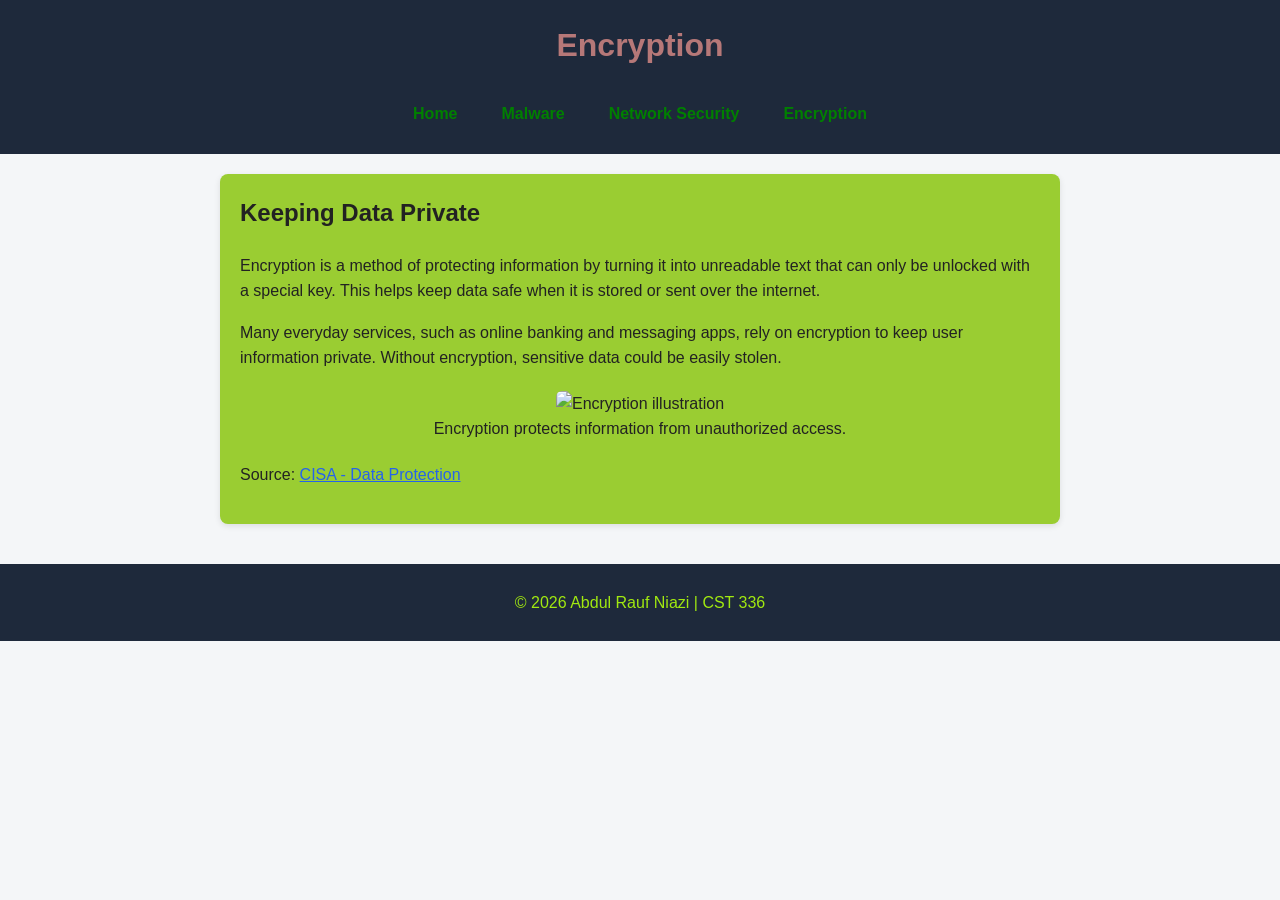
==== encryption.html @ c60c80bf "Add files via upload" ====
<!DOCTYPE html>
<html lang="en">
<head>
  <meta charset="UTF-8">
  <meta name="viewport" content="width=device-width, initial-scale=1.0">
  <title>Encryption</title>
  <link rel="stylesheet" href="styles.css">
</head>
<body>

<header class="header">
  <h1>Encryption</h1>
  <nav class="navbar">
    <a href="index.html">Home</a>
    <a href="malware.html">Malware</a>
    <a href="network.html">Network Security</a>
    <a href="encryption.html">Encryption</a>
  </nav>
</header>

<main class="container">
  <section class="content">
    <h2>Keeping Data Private</h2>
    <p>
      Encryption is a method of protecting information by turning it into unreadable text that can
      only be unlocked with a special key. This helps keep data safe when it is stored or sent over
      the internet.
    </p>
    <p>
      Many everyday services, such as online banking and messaging apps, rely on encryption to keep
      user information private. Without encryption, sensitive data could be easily stolen.
    </p>

    <figure>
      <img src="img/encryption.jpg" alt="Encryption illustration">
      <figcaption>Encryption protects information from unauthorized access.</figcaption>
    </figure>

    <p>
      Source:
      <a href="https://www.cisa.gov/data-protection" target="_blank">CISA - Data Protection</a>
    </p>
  </section>
</main>

<footer class="footer">
  <p>&copy; 2026 Abdul Rauf Niazi | CST 336</p>
</footer>

</body>
</html>
---- styles.css ----
body {
  margin: 0;                     
  padding: 0;                    
  font-family: Arial, sans-serif;
  background-color: #f4f6f8;     
  color: #222;                   
  line-height: 1.6;              
}

.header {
  background-color: #1e293b;     
  color: #b67878;                
  padding: 20px;                 
  text-align: center;            
}


.navbar {
  display: flex;                 
  justify-content: center;       
  gap: 20px;                     
  margin-top: 10px;              
}

.navbar a {
  color: green;                
  text-decoration: none;         
  font-weight: bold;             
  padding: 8px 12px;             
  border-radius: 5px;            
}

.navbar a:hover {
  background-color: #508de2;     
}


.container {
  display: flex;                 
  justify-content: center;       
  padding: 20px;                 
}


.content {
  max-width: 800px;              
  background-color: yellowgreen; 
  padding: 20px;                 
  border-radius: 8px;            
  box-shadow: 0 2px 6px rgba(0,0,0,0.1); 
}


h1, h2 {
  margin-top: 0;                 
}

/* ===== Images ===== */
figure {
  text-align: center;            
  margin: 20px 0;                
}

figure img {
  max-width: 100%;               
  height: auto;                  
  border-radius: 6px;            
}

/* ===== Footer ===== */
.footer {
  background-color: #1e293b;     /* 35 */
  color: rgb(161, 233, 16);                /* 36 */
  text-align: center;            /* 37 */
  padding: 10px;                 /* 38 */
  margin-top: 20px;              /* 39 */
}

/* ===== Links in content ===== */
.content a {
  color: #2563eb;                /* 40 */
}

.content a:hover {
  text-decoration: underline;    /* 41 */
}

/* ===== Page Color Themes ===== */

/* Home page - Blue theme */
.home-page .header,
.home-page .footer {
  background-color: #1e3a8a;
}

.home-page .navbar a:hover {
  background-color: #1d4ed8;
}

/* Malware page - Red theme */
.malware-page .header,
.malware-page .footer {
  background-color: #7f1d1d;
}

.malware-page .navbar a:hover {
  background-color: #991b1b;
}

/* Network page - Green theme */
.network-page .header,
.network-page .footer {
  background-color: #14532d;
}

.network-page .navbar a:hover {
  background-color: #166534;
}

/* Encryption page - Purple theme */
.encryption-page .header,
.encryption-page .footer {
  background-color: #4c1d95;
}

.encryption-page .navbar a:hover {
  background-color: #5b21b6;
}
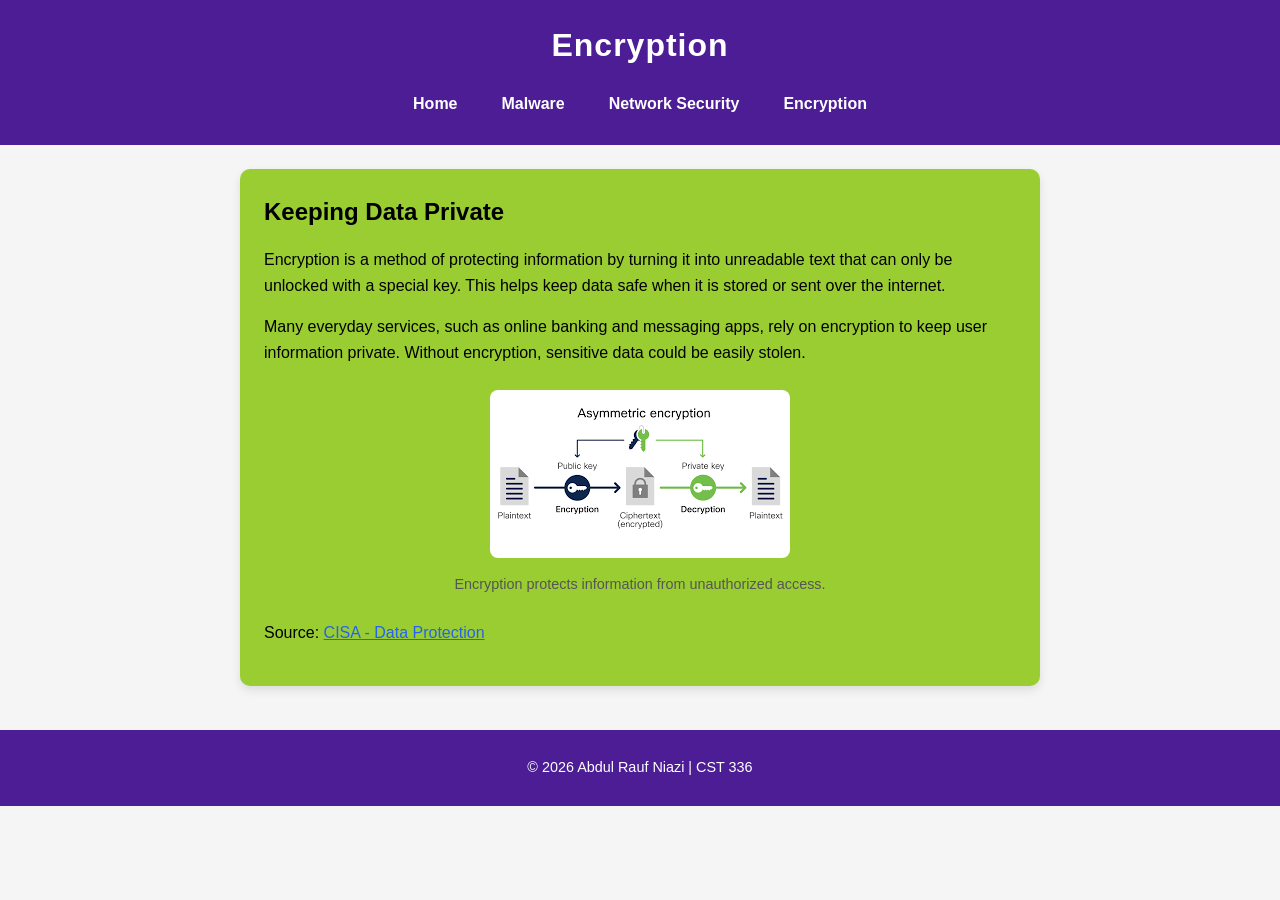
==== commit 884e466c: "Add files via upload" ====
--- a/encryption.html
+++ b/encryption.html
@@ -6,7 +6,7 @@
   <title>Encryption</title>
   <link rel="stylesheet" href="styles.css">
 </head>
-<body>
+<body class="encryption-page">
 
 <header class="header">
   <h1>Encryption</h1>
@@ -38,7 +38,7 @@
 
     <p>
       Source:
-      <a href="https://www.cisa.gov/data-protection" target="_blank">CISA - Data Protection</a>
+      <a href="https://www.cisa.gov/data-protection" target="_blank" rel="noopener">CISA - Data Protection</a>
     </p>
   </section>
 </main>
--- a/styles.css
+++ b/styles.css
@@ -1,129 +1,162 @@
 
 body {
-  margin: 0;                     
-  padding: 0;                    
-  font-family: Arial, sans-serif;
-  background-color: #f4f6f8;     
-  color: #222;                   
-  line-height: 1.6;              
+  margin: 0;
+  padding: 0;
+  font-family: Arial, Helvetica, sans-serif;
+  background-color: whitesmoke;
+  color: black;
+  line-height: 1.6;
 }
 
-.header {
-  background-color: #1e293b;     
-  color: #b67878;                
-  padding: 20px;                 
-  text-align: center;            
+* {
+  box-sizing: border-box;
 }
 
 
+.header {
+  padding: 20px;
+  text-align: center;
+}
+
+.header h1 {
+  margin: 0;
+  font-size: 2rem;
+  letter-spacing: 1px;
+}
+
 .navbar {
-  display: flex;                 
-  justify-content: center;       
-  gap: 20px;                     
-  margin-top: 10px;              
+  display: flex;
+  justify-content: center;
+  align-items: center;
+  gap: 16px;
+  margin-top: 12px;
+  flex-wrap: wrap;
 }
 
 .navbar a {
-  color: green;                
-  text-decoration: none;         
-  font-weight: bold;             
-  padding: 8px 12px;             
-  border-radius: 5px;            
-}
-
-.navbar a:hover {
-  background-color: #508de2;     
+  text-decoration: none;
+  font-weight: bold;
+  padding: 8px 14px;
+  border-radius: 6px;
+  transition: background-color 0.3s, color 0.3s;
 }
 
 
 .container {
-  display: flex;                 
-  justify-content: center;       
-  padding: 20px;                 
+  display: flex;
+  justify-content: center;
+  padding: 24px;
+}
+
+.content {
+  max-width: 800px;
+  width: 100%;
+  background-color:yellowgreen;
+  padding: 24px;
+  border-radius: 10px;
+  box-shadow: 0 4px 10px rgba(0, 0, 0, 0.1);
+}
+
+h2 {
+  margin-top: 0;
+  margin-bottom: 12px;
 }
 
 
-.content {
-  max-width: 800px;              
-  background-color: yellowgreen; 
-  padding: 20px;                 
-  border-radius: 8px;            
-  box-shadow: 0 2px 6px rgba(0,0,0,0.1); 
+figure {
+  text-align: center;
+  margin: 24px 0;
+}
+
+figure img {
+  max-width: 100%;
+  height: auto;
+  border-radius: 8px;
+}
+
+figcaption {
+  margin-top: 8px;
+  font-size: 0.9rem;
+  color: #555;
 }
 
 
-h1, h2 {
-  margin-top: 0;                 
-}
-
-/* ===== Images ===== */
-figure {
-  text-align: center;            
-  margin: 20px 0;                
-}
-
-figure img {
-  max-width: 100%;               
-  height: auto;                  
-  border-radius: 6px;            
-}
-
-/* ===== Footer ===== */
-.footer {
-  background-color: #1e293b;     /* 35 */
-  color: rgb(161, 233, 16);                /* 36 */
-  text-align: center;            /* 37 */
-  padding: 10px;                 /* 38 */
-  margin-top: 20px;              /* 39 */
-}
-
-/* ===== Links in content ===== */
 .content a {
-  color: #2563eb;                /* 40 */
+  color: #2563eb;
 }
 
 .content a:hover {
-  text-decoration: underline;    /* 41 */
+  text-decoration: underline;
 }
 
-/* ===== Page Color Themes ===== */
 
-/* Home page - Blue theme */
+.footer {
+  text-align: center;
+  padding: 12px;
+  margin-top: 20px;
+  font-size: 0.9rem;
+}
+
+
 .home-page .header,
 .home-page .footer {
   background-color: #1e3a8a;
+  color: #d4af37;
+}
+
+.home-page .navbar a {
+  color: wheat;
 }
 
 .home-page .navbar a:hover {
   background-color: #1d4ed8;
+  color: white;
 }
 
-/* Malware page - Red theme */
+
 .malware-page .header,
 .malware-page .footer {
   background-color: #7f1d1d;
+  color: orangered;
+}
+
+.malware-page .navbar a {
+  color: white;
 }
 
 .malware-page .navbar a:hover {
   background-color: #991b1b;
+  color: white;
 }
 
-/* Network page - Green theme */
+
 .network-page .header,
 .network-page .footer {
   background-color: #14532d;
+  color: whitesmoke;
+}
+
+.network-page .navbar a {
+  color: gold;
 }
 
 .network-page .navbar a:hover {
   background-color: #166534;
+  color: yellowgreen;
 }
 
-/* Encryption page - Purple theme */
+
 .encryption-page .header,
 .encryption-page .footer {
   background-color: #4c1d95;
+  color: white;
+}
+
+.encryption-page .navbar a {
+  color: white;
 }
 
 .encryption-page .navbar a:hover {
-  background-color: #5b21b6;
+  background-color: blueviolet;
+  color: whitesmoke;
 }
